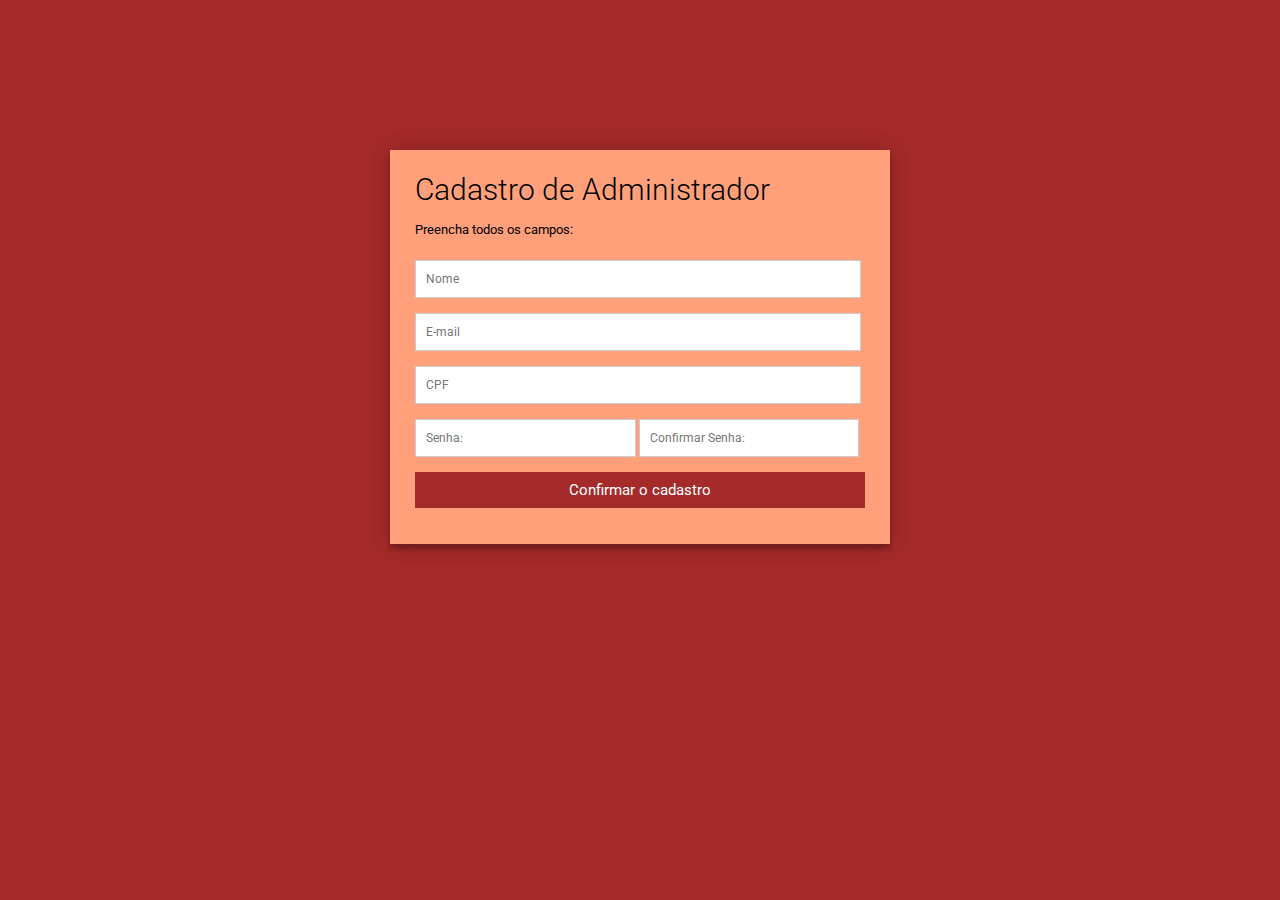
==== html/cadastroadm.html @ 68620b7d "Criação da Cadastro Administrativo" ====
<!-- html\cadastroadm.html -->
<!DOCTYPE html>

<html lang="pt-br">
	<head>
		<meta charset="utf-8">
		<title>Cadastro de Administrador</title>
		<link rel="stylesheet" type="text/css" href="../css/css_cadastroadm.css">
		<link rel="stylesheet" type="text/css" href="../css/css_geral.css">
	</head>
	<body>
		<div class="container">  
		  <form id="contact" action="" method="post">
			<h3>Cadastro de Administrador</h3>
			<h4>Preencha todos os campos:</h4>
			<fieldset>
			  <input placeholder="Nome" type="text" tabindex="1" >
			</fieldset>
			<fieldset>
			  <input placeholder="E-mail" type="email" tabindex="2">
			</fieldset>
			<fieldset>
			  <input placeholder="CPF" type="cpf" tabindex="3">
			</fieldset>
			<fieldset>
			  <input placeholder="Senha: " type="number" tabindex="4">
			  <input placeholder="Confirmar Senha: " type="number" tabindex="4">
			</fieldset>
			<fieldset>
			  <button href="#" name="Confirmar" type="submit" id="Cnfirmar" >Confirmar o cadastro</button>
			</fieldset>
		  </form>
		</div>
	</body>
</html>
---- css/css_cadastroadm.css ----
#contact input[type="text"],
#contact input[type="email"],
#contact input[type="cpf"],
#contact input[type="number"],
#contact textarea,
#contact button[type="submit"] {
  font: 400 12px/16px "Roboto", Helvetica, Arial, sans-serif;
}

#contact {
  background: #FFA07A;
  padding: 25px;
  margin: 150px 0;
  box-shadow: 0 0 20px 0 rgba(0, 0, 0, 0.2), 0 5px 5px 0 rgba(0, 0, 0, 0.24);
}

#contact h3 {
  display: block;
  font-size: 30px;
  font-weight: 300;
  margin-bottom: 10px;
}

#contact h4 {
  margin: 5px 0 15px;
  display: block;
  font-size: 13px;
  font-weight: 400;
}

fieldset {
  border: medium none !important;
  margin: 0 0 10px;
  min-width: 100%;
  padding: 0;
  width: 100%;
}

#contact input[type="text"],
#contact input[type="email"],
#contact input[type="cpf"] {
  width: 99%;
  border: 1px solid #ccc;
  background: #FFF;
  margin: 0 0 5px;
  padding: 10px;
}

#contact input[type="number"]{
  width: 49%;
  border: 1px solid #ccc;
  background: #FFF;
  margin: 0 0 5px;
  padding: 10px;
}

#contact input[type="text"]:hover,
#contact input[type="email"]:hover,
#contact input[type="cpf"]:hover,
#contact input[type="number"]:hover,
#contact textarea:hover {
  -webkit-transition: border-color 0.3s ease-in-out;
  -moz-transition: border-color 0.3s ease-in-out;
  transition: border-color 0.3s ease-in-out;
  border: 1px solid #aaa;
}

#contact textarea {
  height: 100px;
  max-width: 100%;
  resize: none;
}

#contact button[type="submit"] {
  cursor: pointer;
  width: 100%;
  border: none;
  background: #A52A2A;
  color: #FFF;
  margin: 0 0 1px;
  padding: 10px;
  font-size: 15px;
}

#contact button[type="submit"]:hover {
  background: #FF6347;
  -webkit-transition: background 0.3s ease-in-out;
  -moz-transition: background 0.3s ease-in-out;
  transition: background-color 0.3s ease-in-out;
}

#contact button[type="submit"]:active {
  box-shadow: inset 0 1px 3px rgba(0, 0, 0, 0.5);
}

#contact input:focus,
#contact textarea:focus {
  outline: 0;
  border: 1px solid #aaa;
}
---- css/css_geral.css ----
/* ../css/css_geral.css */

@import url(https://fonts.googleapis.com/css?family=Roboto:400,300,600,400italic);
* {
  margin: 0;
  padding: 0;
  box-sizing: border-box;
  -webkit-box-sizing: border-box;
  -moz-box-sizing: border-box;
  -webkit-font-smoothing: antialiased;
  -moz-font-smoothing: antialiased;
  -o-font-smoothing: antialiased;
  font-smoothing: antialiased;
  text-rendering: optimizeLegibility;
}

body {
  font-family: "Roboto", Helvetica, Arial, sans-serif;
  font-weight: 100;
  font-size: 12px;
  line-height: 30px;
  color: #000000;
  background: #A52A2A;
}

.container {
  max-width: 500px;
  width: 100%;
  margin: 0 auto;
  position: relative;
}
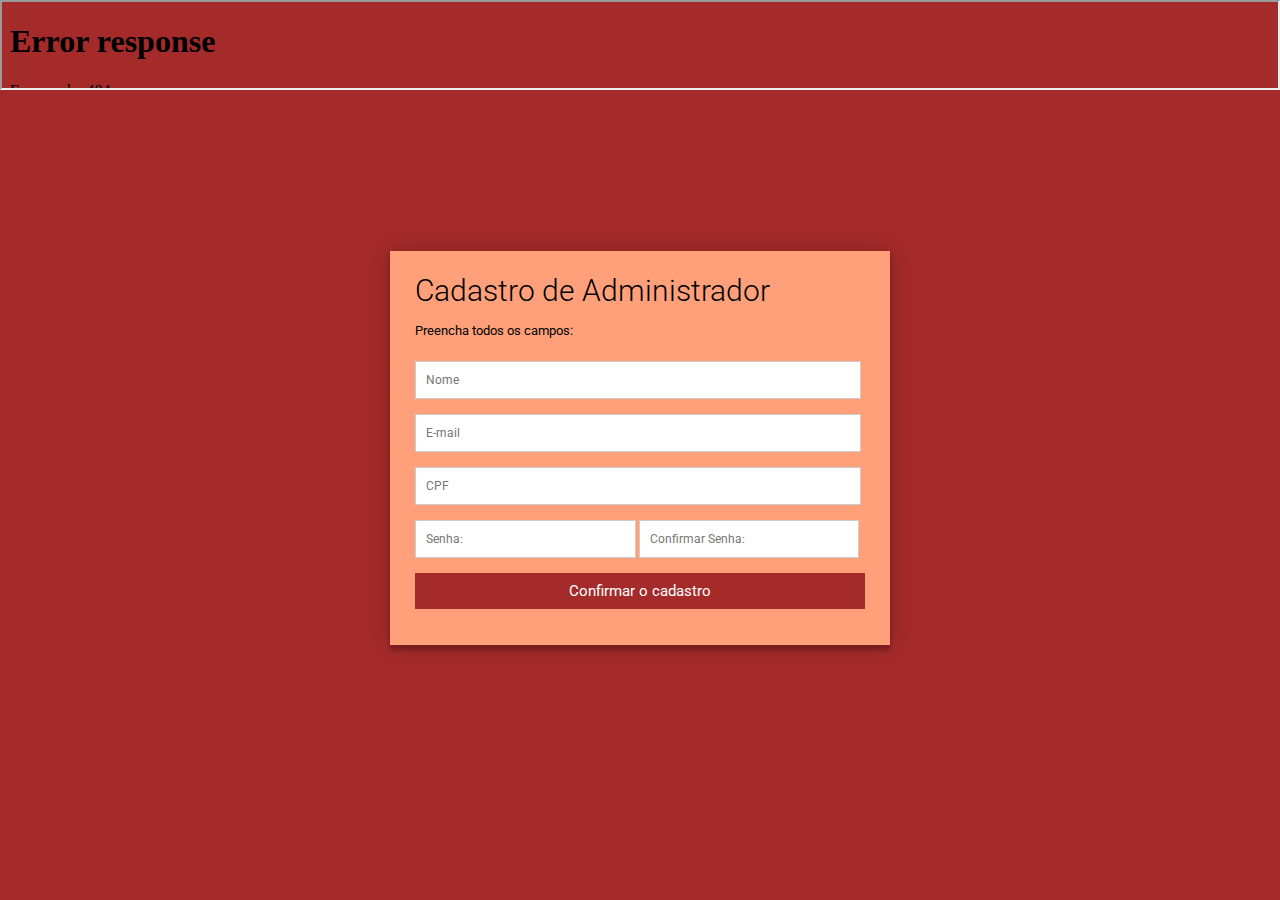
==== commit 24cef281: "menu geral" ====
--- a/html/cadastroadm.html
+++ b/html/cadastroadm.html
@@ -9,6 +9,7 @@
 		<link rel="stylesheet" type="text/css" href="../css/css_geral.css">
 	</head>
 	<body>
+		<iframe src="../html/menuadm.html" width="100%" height="90"> </iframe>
 		<div class="container">  
 		  <form id="contact" action="" method="post">
 			<h3>Cadastro de Administrador</h3>
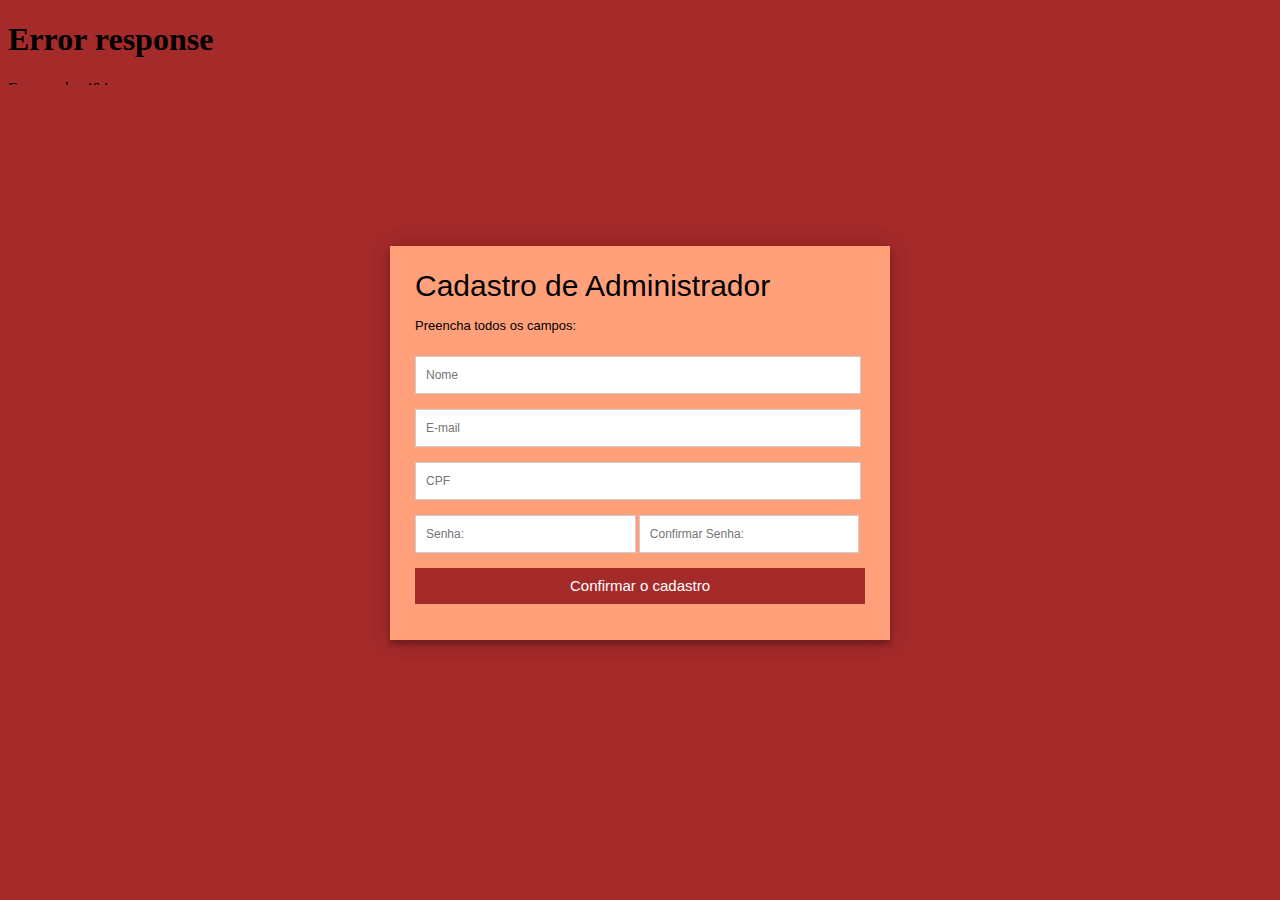
==== commit 6e259bbd: "Criação da tela de pos simulacao e adequação na simulacao" ====
--- a/html/cadastroadm.html
+++ b/html/cadastroadm.html
@@ -9,7 +9,7 @@
 		<link rel="stylesheet" type="text/css" href="../css/css_geral.css">
 	</head>
 	<body>
-		<iframe src="../html/menuadm.html" width="100%" height="90"> </iframe>
+		<iframe src="../html/menuadm.html" width="100%" height="85px"> </iframe>
 		<div class="container">  
 		  <form id="contact" action="" method="post">
 			<h3>Cadastro de Administrador</h3>
--- a/css/css_geral.css
+++ b/css/css_geral.css
@@ -1,5 +1,7 @@
 /* ../css/css_geral.css */
-
+iframe{
+  border: none;
+}
 @import url(https://fonts.googleapis.com/css?family=Roboto:400,300,600,400italic);
 * {
   margin: 0;
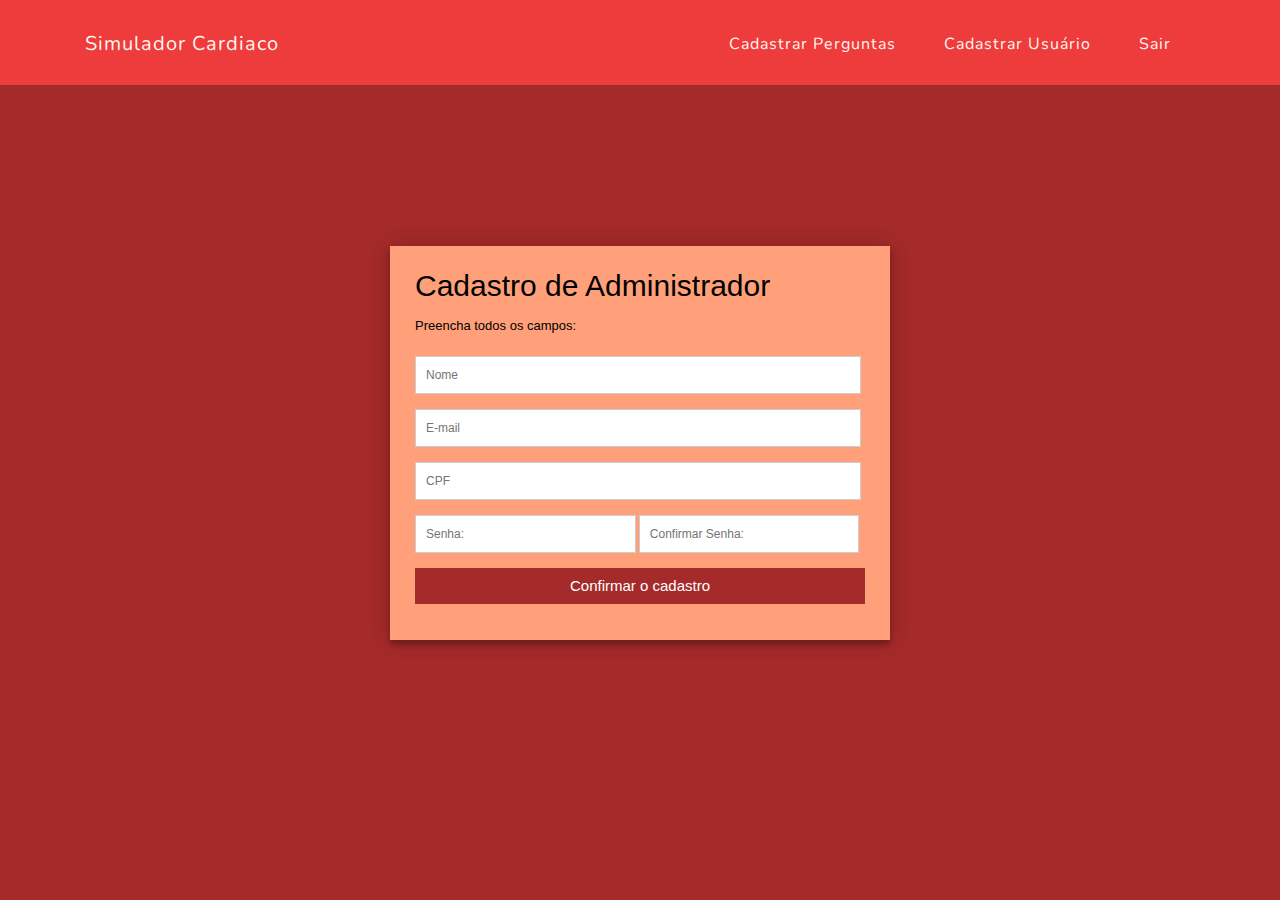
==== commit f49c9c1f: "Tela de pos simulacao e adequação na simulacao" ====
--- a/html/cadastroadm.html
+++ b/html/cadastroadm.html
@@ -1,36 +1,36 @@
-<!-- html\cadastroadm.html -->
-<!DOCTYPE html>
-
-<html lang="pt-br">
-	<head>
-		<meta charset="utf-8">
-		<title>Cadastro de Administrador</title>
-		<link rel="stylesheet" type="text/css" href="../css/css_cadastroadm.css">
-		<link rel="stylesheet" type="text/css" href="../css/css_geral.css">
-	</head>
-	<body>
-		<iframe src="../html/menuadm.html" width="100%" height="85px"> </iframe>
-		<div class="container">  
-		  <form id="contact" action="" method="post">
-			<h3>Cadastro de Administrador</h3>
-			<h4>Preencha todos os campos:</h4>
-			<fieldset>
-			  <input placeholder="Nome" type="text" tabindex="1" >
-			</fieldset>
-			<fieldset>
-			  <input placeholder="E-mail" type="email" tabindex="2">
-			</fieldset>
-			<fieldset>
-			  <input placeholder="CPF" type="cpf" tabindex="3">
-			</fieldset>
-			<fieldset>
-			  <input placeholder="Senha: " type="number" tabindex="4">
-			  <input placeholder="Confirmar Senha: " type="number" tabindex="4">
-			</fieldset>
-			<fieldset>
-			  <button href="#" name="Confirmar" type="submit" id="Cnfirmar" >Confirmar o cadastro</button>
-			</fieldset>
-		  </form>
-		</div>
-	</body>
+<!-- html\cadastroadm.html -->
+<!DOCTYPE html>
+
+<html lang="pt-br">
+	<head>
+		<meta charset="utf-8">
+		<title>Cadastro de Administrador</title>
+		<link rel="stylesheet" type="text/css" href="../css/css_cadastroadm.css">
+		<link rel="stylesheet" type="text/css" href="../css/css_geral.css">
+	</head>
+	<body>
+		<iframe src="../html/menuadm.html" width="100%" height="85px"> </iframe>
+		<div class="container">  
+		  <form id="contact" action="" method="post">
+			<h3>Cadastro de Administrador</h3>
+			<h4>Preencha todos os campos:</h4>
+			<fieldset>
+			  <input placeholder="Nome" type="text" tabindex="1" >
+			</fieldset>
+			<fieldset>
+			  <input placeholder="E-mail" type="email" tabindex="2">
+			</fieldset>
+			<fieldset>
+			  <input placeholder="CPF" type="cpf" tabindex="3">
+			</fieldset>
+			<fieldset>
+			  <input placeholder="Senha: " type="number" tabindex="4">
+			  <input placeholder="Confirmar Senha: " type="number" tabindex="4">
+			</fieldset>
+			<fieldset>
+			  <button href="#" name="Confirmar" type="submit" id="Cnfirmar" >Confirmar o cadastro</button>
+			</fieldset>
+		  </form>
+		</div>
+	</body>
 </html>--- a/css/css_cadastroadm.css
+++ b/css/css_cadastroadm.css
@@ -1,100 +1,102 @@
-#contact input[type="text"],
-#contact input[type="email"],
-#contact input[type="cpf"],
-#contact input[type="number"],
-#contact textarea,
-#contact button[type="submit"] {
-  font: 400 12px/16px "Roboto", Helvetica, Arial, sans-serif;
-}
-
-#contact {
-  background: #FFA07A;
-  padding: 25px;
-  margin: 150px 0;
-  box-shadow: 0 0 20px 0 rgba(0, 0, 0, 0.2), 0 5px 5px 0 rgba(0, 0, 0, 0.24);
-}
-
-#contact h3 {
-  display: block;
-  font-size: 30px;
-  font-weight: 300;
-  margin-bottom: 10px;
-}
-
-#contact h4 {
-  margin: 5px 0 15px;
-  display: block;
-  font-size: 13px;
-  font-weight: 400;
-}
-
-fieldset {
-  border: medium none !important;
-  margin: 0 0 10px;
-  min-width: 100%;
-  padding: 0;
-  width: 100%;
-}
-
-#contact input[type="text"],
-#contact input[type="email"],
-#contact input[type="cpf"] {
-  width: 99%;
-  border: 1px solid #ccc;
-  background: #FFF;
-  margin: 0 0 5px;
-  padding: 10px;
-}
-
-#contact input[type="number"]{
-  width: 49%;
-  border: 1px solid #ccc;
-  background: #FFF;
-  margin: 0 0 5px;
-  padding: 10px;
-}
-
-#contact input[type="text"]:hover,
-#contact input[type="email"]:hover,
-#contact input[type="cpf"]:hover,
-#contact input[type="number"]:hover,
-#contact textarea:hover {
-  -webkit-transition: border-color 0.3s ease-in-out;
-  -moz-transition: border-color 0.3s ease-in-out;
-  transition: border-color 0.3s ease-in-out;
-  border: 1px solid #aaa;
-}
-
-#contact textarea {
-  height: 100px;
-  max-width: 100%;
-  resize: none;
-}
-
-#contact button[type="submit"] {
-  cursor: pointer;
-  width: 100%;
-  border: none;
-  background: #A52A2A;
-  color: #FFF;
-  margin: 0 0 1px;
-  padding: 10px;
-  font-size: 15px;
-}
-
-#contact button[type="submit"]:hover {
-  background: #FF6347;
-  -webkit-transition: background 0.3s ease-in-out;
-  -moz-transition: background 0.3s ease-in-out;
-  transition: background-color 0.3s ease-in-out;
-}
-
-#contact button[type="submit"]:active {
-  box-shadow: inset 0 1px 3px rgba(0, 0, 0, 0.5);
-}
-
-#contact input:focus,
-#contact textarea:focus {
-  outline: 0;
-  border: 1px solid #aaa;
+/* ../css/css_cadastroadm.css */
+
+#contact input[type="text"],
+#contact input[type="email"],
+#contact input[type="cpf"],
+#contact input[type="number"],
+#contact textarea,
+#contact button[type="submit"] {
+  font: 400 12px/16px "Roboto", Helvetica, Arial, sans-serif;
+}
+
+#contact {
+  background: #FFA07A;
+  padding: 25px;
+  margin: 150px 0;
+  box-shadow: 0 0 20px 0 rgba(0, 0, 0, 0.2), 0 5px 5px 0 rgba(0, 0, 0, 0.24);
+}
+
+#contact h3 {
+  display: block;
+  font-size: 30px;
+  font-weight: 300;
+  margin-bottom: 10px;
+}
+
+#contact h4 {
+  margin: 5px 0 15px;
+  display: block;
+  font-size: 13px;
+  font-weight: 400;
+}
+
+fieldset {
+  border: medium none !important;
+  margin: 0 0 10px;
+  min-width: 100%;
+  padding: 0;
+  width: 100%;
+}
+
+#contact input[type="text"],
+#contact input[type="email"],
+#contact input[type="cpf"] {
+  width: 99%;
+  border: 1px solid #ccc;
+  background: #FFF;
+  margin: 0 0 5px;
+  padding: 10px;
+}
+
+#contact input[type="number"]{
+  width: 49%;
+  border: 1px solid #ccc;
+  background: #FFF;
+  margin: 0 0 5px;
+  padding: 10px;
+}
+
+#contact input[type="text"]:hover,
+#contact input[type="email"]:hover,
+#contact input[type="cpf"]:hover,
+#contact input[type="number"]:hover,
+#contact textarea:hover {
+  -webkit-transition: border-color 0.3s ease-in-out;
+  -moz-transition: border-color 0.3s ease-in-out;
+  transition: border-color 0.3s ease-in-out;
+  border: 1px solid #aaa;
+}
+
+#contact textarea {
+  height: 100px;
+  max-width: 100%;
+  resize: none;
+}
+
+#contact button[type="submit"] {
+  cursor: pointer;
+  width: 100%;
+  border: none;
+  background: #A52A2A;
+  color: #FFF;
+  margin: 0 0 1px;
+  padding: 10px;
+  font-size: 15px;
+}
+
+#contact button[type="submit"]:hover {
+  background: #FF6347;
+  -webkit-transition: background 0.3s ease-in-out;
+  -moz-transition: background 0.3s ease-in-out;
+  transition: background-color 0.3s ease-in-out;
+}
+
+#contact button[type="submit"]:active {
+  box-shadow: inset 0 1px 3px rgba(0, 0, 0, 0.5);
+}
+
+#contact input:focus,
+#contact textarea:focus {
+  outline: 0;
+  border: 1px solid #aaa;
 }--- a/css/css_geral.css
+++ b/css/css_geral.css
@@ -1,33 +1,33 @@
-/* ../css/css_geral.css */
-iframe{
-  border: none;
-}
-@import url(https://fonts.googleapis.com/css?family=Roboto:400,300,600,400italic);
-* {
-  margin: 0;
-  padding: 0;
-  box-sizing: border-box;
-  -webkit-box-sizing: border-box;
-  -moz-box-sizing: border-box;
-  -webkit-font-smoothing: antialiased;
-  -moz-font-smoothing: antialiased;
-  -o-font-smoothing: antialiased;
-  font-smoothing: antialiased;
-  text-rendering: optimizeLegibility;
-}
-
-body {
-  font-family: "Roboto", Helvetica, Arial, sans-serif;
-  font-weight: 100;
-  font-size: 12px;
-  line-height: 30px;
-  color: #000000;
-  background: #A52A2A;
-}
-
-.container {
-  max-width: 500px;
-  width: 100%;
-  margin: 0 auto;
-  position: relative;
+/* ../css/css_geral.css */
+iframe{
+  border: none;
+}
+@import url(https://fonts.googleapis.com/css?family=Roboto:400,300,600,400italic);
+* {
+  margin: 0;
+  padding: 0;
+  box-sizing: border-box;
+  -webkit-box-sizing: border-box;
+  -moz-box-sizing: border-box;
+  -webkit-font-smoothing: antialiased;
+  -moz-font-smoothing: antialiased;
+  -o-font-smoothing: antialiased;
+  font-smoothing: antialiased;
+  text-rendering: optimizeLegibility;
+}
+
+body {
+  font-family: "Roboto", Helvetica, Arial, sans-serif;
+  font-weight: 100;
+  font-size: 12px;
+  line-height: 30px;
+  color: #000000;
+  background: #A52A2A;
+}
+
+.container {
+  max-width: 500px;
+  width: 100%;
+  margin: 0 auto;
+  position: relative;
 }